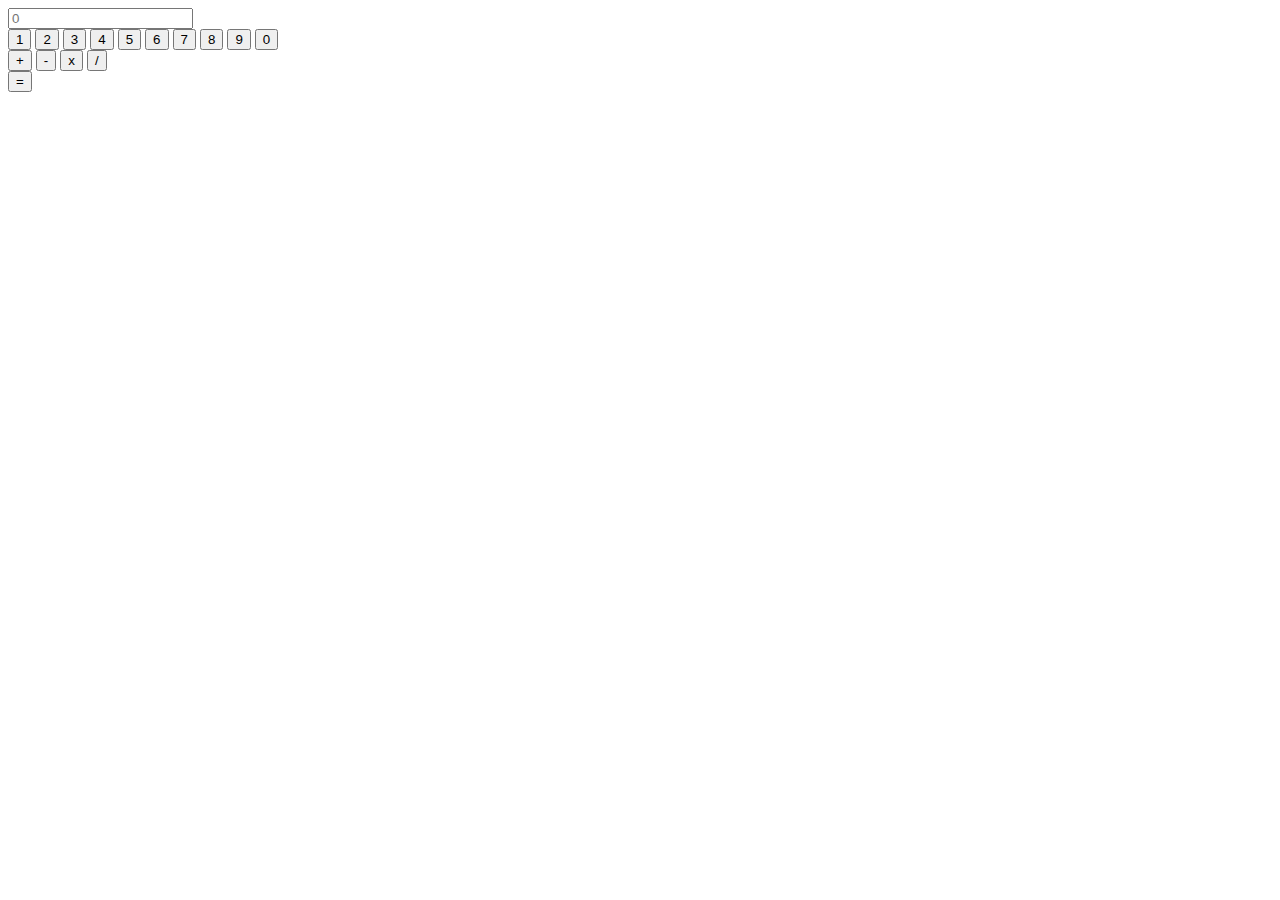
==== calculadora.html @ 4c5b25d5 "Estrutura da calculadora" ====
<!DOCTYPE html>
<html lang="pt-br">
<head>
    <meta charset="UTF-8">
    <meta http-equiv="X-UA-Compatible" content="IE=edge">
    <meta name="viewport" content="width=device-width, initial-scale=1.0">
    <link rel="stylesheet" href="./css/calc.css">
    <script src="./js/calc.js" defer></script>
    <title>CALCULADORA</title>
</head>
<body>
    <div class="calc">
        <form action="" method="get" onsubmit="return false">
        
            <div class="visor-calc">
                <input type="text" name="visor" id="idVisor" placeholder="0">
            </div>
            <div class="btn-calc">
                <button value="1" id="btn-1">1</button>
                <button value="2" id="btn-2">2</button>
                <button value="3" id="btn-3">3</button>
                <button value="4" id="btn-4">4</button>
                <button value="5" id="btn-5">5</button>
                <button value="6" id="btn-6">6</button>
                <button value="7" id="btn-7">7</button>
                <button value="8" id="btn-8">8</button>
                <button value="9" id="btn-9">9</button>
                <button value="0" id="btn-0">0</button>
            </div>
            <div class="oper-calc">
                <button value="+" id="btnAdicao">+</button>
                <button value="-" id="btnSubtracao">-</button>
                <button value="*" id="btnMultiplicacao">x</button>
                <button value="/" id="btnDivisao">/</button>
            </div>
            <div class="eq-calc">
                <button value="=" id="btnEq">=</button>
            </div>
        </form>
    </div>
</body>
</html>
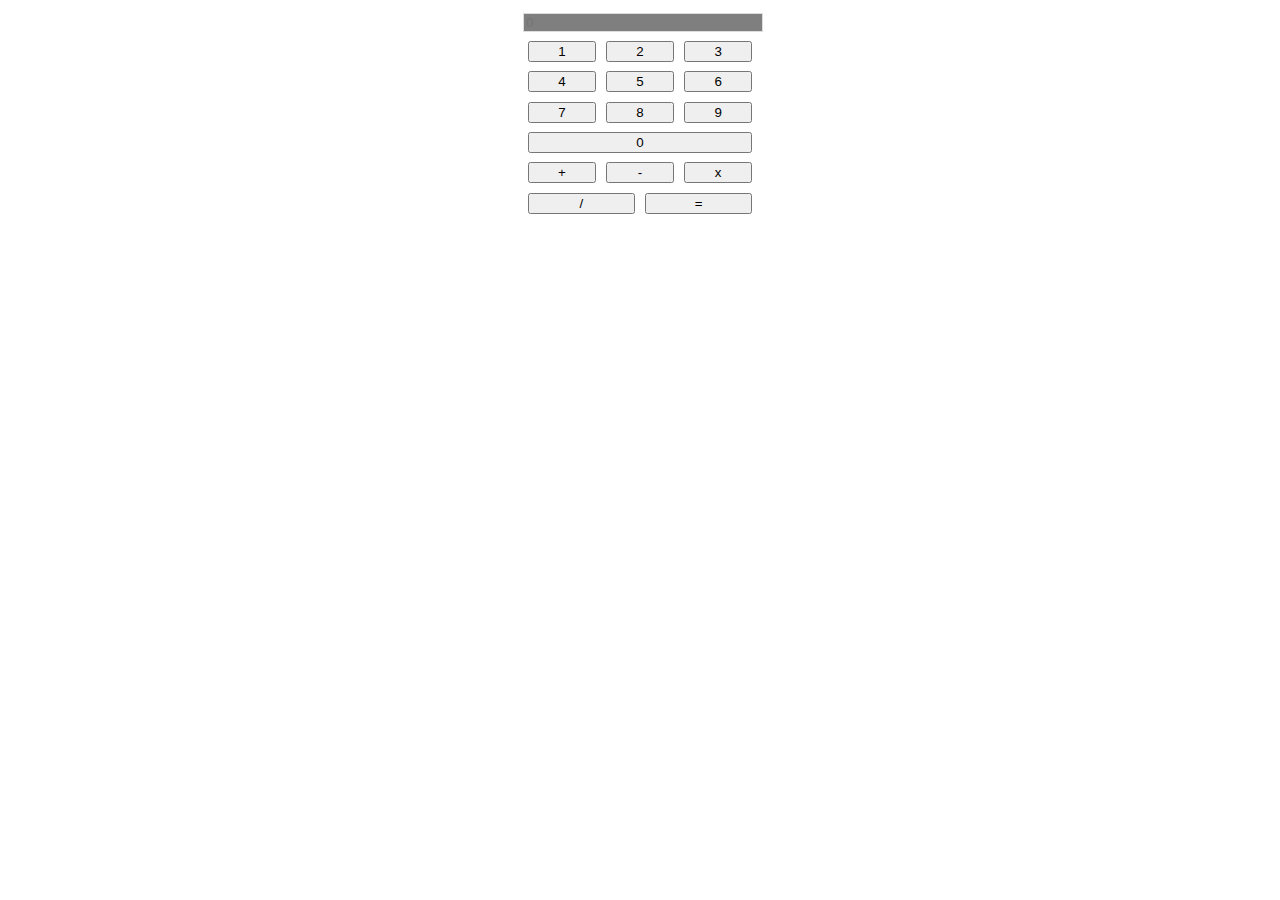
==== commit 2de06d72: "Criando uma function para a calculadora" ====
--- a/calculadora.html
+++ b/calculadora.html
@@ -16,25 +16,25 @@
                 <input type="text" name="visor" id="idVisor" placeholder="0">
             </div>
             <div class="btn-calc">
-                <button value="1" id="btn-1">1</button>
-                <button value="2" id="btn-2">2</button>
-                <button value="3" id="btn-3">3</button>
-                <button value="4" id="btn-4">4</button>
-                <button value="5" id="btn-5">5</button>
-                <button value="6" id="btn-6">6</button>
-                <button value="7" id="btn-7">7</button>
-                <button value="8" id="btn-8">8</button>
-                <button value="9" id="btn-9">9</button>
-                <button value="0" id="btn-0">0</button>
+                <button value="1" id="btn-1" onclick="insereNumero(this, idVisor)">1</button>
+                <button value="2" id="btn-2" onclick="insereNumero(this, idVisor)">2</button>
+                <button value="3" id="btn-3" onclick="insereNumero(this, idVisor)">3</button>
+                <button value="4" id="btn-4" onclick="insereNumero(this, idVisor)">4</button>
+                <button value="5" id="btn-5" onclick="insereNumero(this, idVisor)">5</button>
+                <button value="6" id="btn-6" onclick="insereNumero(this, idVisor)">6</button>
+                <button value="7" id="btn-7" onclick="insereNumero(this, idVisor)">7</button>
+                <button value="8" id="btn-8" onclick="insereNumero(this, idVisor)">8</button>
+                <button value="9" id="btn-9" onclick="insereNumero(this, idVisor)">9</button>
+                <button value="0" id="btn-0" onclick="insereNumero(this, idVisor)">0</button>
             </div>
             <div class="oper-calc">
-                <button value="+" id="btnAdicao">+</button>
-                <button value="-" id="btnSubtracao">-</button>
-                <button value="*" id="btnMultiplicacao">x</button>
-                <button value="/" id="btnDivisao">/</button>
+                <button value="+" id="btnAdicao" onclick="insereNumero(this, idVisor)">+</button>
+                <button value="-" id="btnSubtracao" onclick="insereNumero(this, idVisor)">-</button>
+                <button value="*" id="btnMultiplicacao" onclick="insereNumero(this, idVisor)">x</button>
+                <button value="/" id="btnDivisao" onclick="insereNumero(this, idVisor)">/</button>
+                <button value="=" id="btnEq" onclick="resultado(idVisor)">=</button>
             </div>
             <div class="eq-calc">
-                <button value="=" id="btnEq">=</button>
             </div>
         </form>
     </div>
--- a/css/calc.css
+++ b/css/calc.css
@@ -0,0 +1,44 @@
+
+.calc{
+    display: flex;
+    align-items: center;
+    justify-content: center;
+
+}
+
+.calc form{
+    display: flex;
+    flex-direction: column;
+}
+
+.visor-calc input{
+
+    width: 100%;
+    margin: 2% 0;
+    letter-spacing: 2px;
+    color: #fff;
+    background-color: rgba(0, 0, 0, 0.5);
+    border: 1px solid #dddddd;
+}
+
+.btn-calc{
+    display: flex;
+    flex-wrap: wrap;
+}
+
+.btn-calc button{
+    flex-grow: 1;
+    flex-basis: 50px;
+    margin: 2%;
+}
+
+.oper-calc{
+    display: flex;
+    flex-wrap: wrap;
+}
+
+.oper-calc button{
+    flex-grow: 1;
+    flex-basis: 50px;
+    margin: 2%;
+}